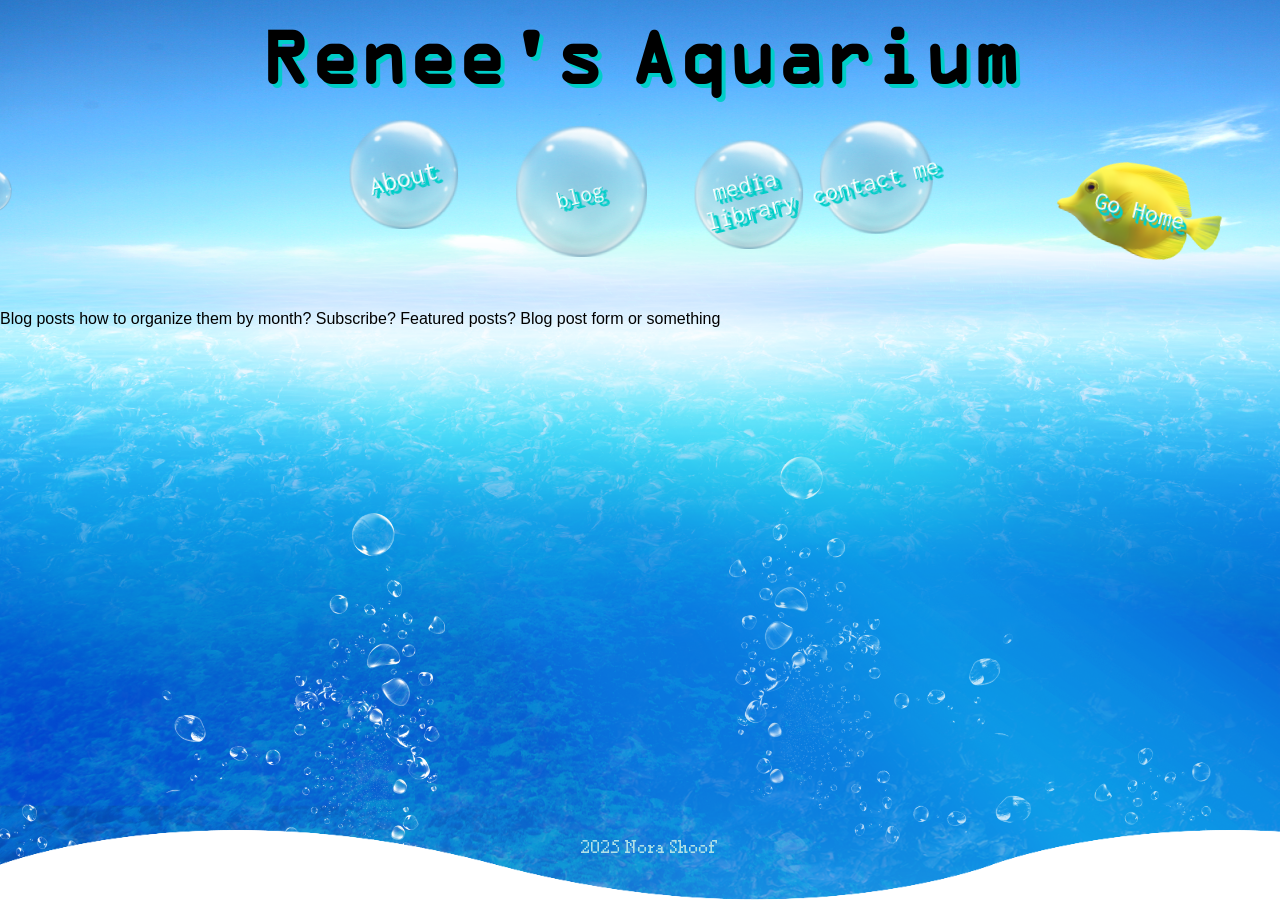
==== blog.html @ c69b9d3e "Add site pages and assets; ignore system files" ====
<!DOCTYPE html>
<html lang="en">
<head>
    <link rel="stylesheet" href="style.css">
    <meta charset="UTF-8">
    <meta name="viewport" content="width=device-width, initial-scale=1.0">
    <title>Nora Shoof</title>
    <style>
        body{}
        
    </style>
   <!--<section>
        <div class="wave wave1"></div>
        <div class="wave wave2"></div>
        <div class="wave wave3"></div>
        <div class="wave wave4"></div>
    </section>-->
</head>
<body>
    <script src="script.js"></script>
    <header>
        <h1>Renee's Aquarium</h1>
        <div class="bubbles">
            <div class="small-bubble1">
                <img src="photos/bubbles.png" alt="small bubble1">
            </div>
            <div class="about">
                <a href="about.html">About</a>
            </div>
            <div class="blog">
                <a href="blog.html">blog</a>
            </div>
            <div class="medias">
                <a href="library.html">media library</a>
            </div>
            <div class="contact">
            <a href="contact.html">contact me</a>
            </div>      
            <div class="fish1">
                <a href="home.html">Go Home</a>
            </div>   
        </div>

    </header>
    Blog posts how to organize them by month?
    Subscribe?
    Featured posts?
    Blog post form or something
    <!--<div class="container">
        <div class="section left-section">
            <div class = "wave wave1"></div>
            <div class = "wave wave2"></div>
            <div class = "wave wave3"></div>
            <div class = "wave wave4"></div>

            <p style="color: white";>
                    Welcome to my aquarium. This is to share my posts with friends organically lol.</p>

            <div style="display: flex; align-items: center;">
                <img src="photos/MD-PURPLE.gif" alt="CD"> 
                <p style="margin-left: 0; color: white;">What I'm listening to: I'm Reviving <a href="https://www.youtube.com/watch?v=H_EoaZ3eU6k">Artpop</a> by Lady Gaga</p>
                <img src="photos/back01.png" alt="star" style="height: 35px; margin-left: 17px;"> 
                <p style="margin-left: 12px; color: white;">What I'm reading: <a href="https://www.goodreads.com/book/show/37004370-the-memory-police">The Memory Police</a> by Yoko Ogawa</p>
            </div>

            <div style="display: flex; align-items: center;">
                <img src="photos/IMAC-LIME.gif" alt="star" style="height: 35px; margin-left: 17px;"> 
                <p style="margin-left: 12px; color: white;">What I'm watching: <a href="https://en.wikipedia.org/wiki/Mad_Men">Mad Men</a> </p>
            </div>

           
        </div>
        <div class="section right-section">
            <div class="container">
                <p style="color: white; position: absolute; 
                            top: 600px;">
                    RIP Goldie Narushoff 2006-2013</p>
            </div>
            <div class="bottom-right-section">
                <div class="container">
                    <p style="color: white;">
                    <br>Here's what you missed:<br>

                    <br>Plants in Tucson<br>

                    <br>My Professional Portfolio<br>

                    <br><a href="https://letterboxd.com/iggypopsmoke/">Tubi Tuesdays</a><br>
                </p>
                </div>
            </div>
            </div>
    </div>-->
    <footer>
         2025 Nora Shoof
    </footer>
</body>
</html>
---- style.css ----
body {
    font-family: Arial, sans-serif;
    margin: 0;
    padding: 0;
    position: relative;
    background-image: url("./photos/water_61.png");
    background-size: cover;
    background-attachment: fixed;
    background-repeat: no-repeat;
    background-position: center;
}

header {
    position: relative;
    padding-top: 20px;
    padding-bottom: 20px;
    font-family: 'OCRA';
    font-size: 30px;
    text-shadow: 4px 4px #00CEC8;
    padding: 15px;
    text-align: center;
    cursor: url('https://cur.cursors-4u.net/nature/nat-7/nat614.cur'), auto;
}
header h1 {
  margin: 0;
  font-size: 80px;
  line-height: 1;
}

nav ul {
    list-style: none;
    padding: 0;
}

nav ul li {
    display: inline;
    margin-right: 20px;
}

nav ul li a {
    font-family: 'Arial';
    font-weight: bold;
    font-size: 16px;
    color: #111184;
    text-decoration: none;
    cursor: url('https://cur.cursors-4u.net/nature/nat-7/nat614.cur'), auto;
}
p {
    font-size: 16px;
    font-family: 'Pixel';
    color: #333;
    line-height: 1.6;
    text-align: left;
    padding: 20px;
}

.container {
  display: flex; 
  min-height: 100vh;
  margin-top: -40px; 
}
.section {
  flex: 1; /* Distribute available space equally between the sections */
  padding: 20px;
  box-sizing: border-box;
}
.left-section {
    position: relative;   /* make the .wave positioned relative to this box */
    overflow: hidden; 
    width: 200px; /* Adjust width as needed */
    height: 500px; /* Adjust height as needed */
    background: #7f9dda;
    padding: 10px;
    margin: 20px;
    margin-left: 40px;
    border-radius: 10px;
    border-style: ridge;
    border-width: 5px;
} 
.right-section {
    background-image: url('./photos/goldie.JPG');
    background-repeat: no-repeat;
    background-position: center;
    background-size: cover;
    width:100px;
    height: 400px;
    padding: 10px;
    margin: 20px;
    margin-right: 40px;
    border-radius: 10px;
    border-style: ridge;
    border-width: 5px;
}

.bottom-right-section {
    background-image: url('./photos/bladee.gif');
    background-repeat: no-repeat;
    background-position: center;
    background-size: cover;
    width:540px;
    padding: 10px;
    height: 300px;
    margin: 20px;
    margin-right: 0px;
    margin-left: -15px;
    margin-top: -350px;
    border-radius: 10px;
    border-style: ridge;
    border-width: 5px;
}

.left-section .wave {
  position: absolute;
  left: 0;
  bottom: 0;
  width: 200%;             
  height: 100px;
  background-image: url('./photos/wave.png');
  background-repeat: repeat-x;
  background-position: 0 0;
  background-size: auto 100px;
  pointer-events: none;
  transform: translateZ(0);
}

/* overlay tint that blends with the wave image */
.left-section .wave::after {
  content: "";
  position: absolute;
  inset: 0;
  background: rgba(0, 179, 170, 0.65); /* blue-green tint — change hex/alpha as desired */
  mix-blend-mode: screen;              /* try screen | multiply | overlay to taste */
  pointer-events: none;
}

.left-section .wave1 {
  bottom: 0;
  opacity: 0.65;
  animation: wave-animation 10s linear infinite;
  z-index: 0;
}

.left-section .wave2 {
  bottom: 12px;
  opacity: 0.45;
  animation: wave-animation 14s linear infinite reverse;
  z-index: 0;
}
.left-section .wave3 {
  bottom: 24px;
  opacity: 0.30;
  animation: wave-animation 18s linear infinite;
  z-index: 0;
}
.left-section .wave4 {
  bottom: 36px;
  opacity: 0.18;
  animation: wave-animation 22s linear infinite reverse;
  z-index: 0;
}

/* ensure left-section content sits above the waves */
.left-section > *:not(.wave) {
  position: relative;
  z-index: 2;
}

@keyframes wave-animation {
  from { background-position-x: 0; }
  to   { background-position-x: -1000px; }
}


.bubbles {
    position: relative;
    overflow: visible;
    display: flex;
    justify-content: center;
    align-items: center;
    padding: 20px 40px;
    flex-wrap: nowrap;
}

.about, .blog, .medias, .contact, .fish1 {
    background-size: contain;
    background-repeat: no-repeat;
    background-position: center;
    display: flex;
    align-items: center;
    justify-content: center;
    transition: 0.3s;
    flex-shrink: 0;
}

.about {
    background-image: url(./photos/bubbles.png);
    height: 125px;
    width: 125px;
    align-self: flex-start;
    margin-right: 40px;
    margin-bottom: 18px;
}

.about:hover {
    height: 135px;
    width: 135px;
}

.blog {
    background-image: url(./photos/bubbles.png);
    height: 150px;
    width: 150px;
    margin-right: 30px;
}

.blog:hover {
    height: 115px;
    width: 115px;
    
}

.medias {
    background-image: url(./photos/bubbles.png);
    height: 125px;
    width: 125px;
    margin-bottom: -5px;
}

.medias:hover {
    height: 155px;
    width: 155px;
}

.contact {
    background-image: url(./photos/bubbles.png);
    height: 130px;
    width: 130px;
    margin-bottom: 30px;
}

.contact:hover {
    height: 140px;
    width: 140px;
}

.about a, .blog a, .contact a, .medias a, .fish1 a{
    text-decoration: none;
    color: #fff;
    filter: drop-shadow(1px 1px 0 #00CEC8);
    transition: 0.3s;
    font-family: Inconsolata;
    text-align: center;
}

.about a {
    font-size: 28px;
    transform: rotate(-14deg);
}

.blog a {
    font-size: 23px;
    transform: rotate(-14deg);
}

.medias a {
    font-size: 26px;
    transform: rotate(-14deg);
}

.contact a {
    font-size: 26px;
    transform: rotate(-14deg);
}

.about a:hover, .blog a:hover, .medias a:hover, .contact a:hover, .fish1 a:hover {
    color: #FFFF00;
    filter: drop-shadow(1px 1px 0 #ffffff00);
    text-decoration: underline;
}

.fish1 {
  background-image: url(./photos/sealife_7.png);
  position: absolute;
  align-self: flex-start;
  right: 40px;
  top: 30px;
  font-size: 26px;
  transform: rotate(14deg);
  height: 170px;
  width: 170px;
}
.fish1:hover {
    height: 160px;
}

.small-bubble1 {
  position: absolute;
  left: -50px
}

.small-bubble1 img {
  height: 50px;
}


footer {
    position: fixed;
    min-height: 20px;
    max-height: 50px; 
    left: 0;
    bottom: 0;
    width: 100%;
    /*background-color: #333;*/
    color: #B0E0E6;
    text-align: center;
    padding: 10px;        
    height: 100px;
    background-image: url('./photos/wave.png');
    background-repeat: repeat-x;
    background-position: 0 0;
    font-family: 'Pixel';
    background-size: auto 100px;
    pointer-events: none;
    transform: translateZ(0);
    animation: wave-animation 10s linear infinite;
    z-index: 0;
}

@font-face {
  font-family: 'OCRA';
  src: url('fonts/OCR-a___.ttf') format('truetype');
  font-weight: normal;
  font-style: normal;
  font-display: swap;
}
@font-face {
  font-family: 'Inconsolata';
  src: url('fonts/Inconsolata-VariableFont_wdth,wght.ttf') format('truetype');
  font-weight: normal;
  font-style: normal;
  font-display: swap;
}
@font-face {
  font-family: 'Pixel';
  src: url("fonts/pixel_times/Pixel Times.ttf");
}

@media (pointer: fine) {
  header {
    cursor: url('https://cur.cursors-4u.net/nature/nat-7/nat614.cur'), auto;
  }
    body {
    cursor: url('https://cur.cursors-4u.net/nature/nat-7/nat614.cur'), auto;
  }
  nav ul li a {
    cursor: url('https://cur.cursors-4u.net/nature/nat-7/nat614.cur'), auto;
  }
}
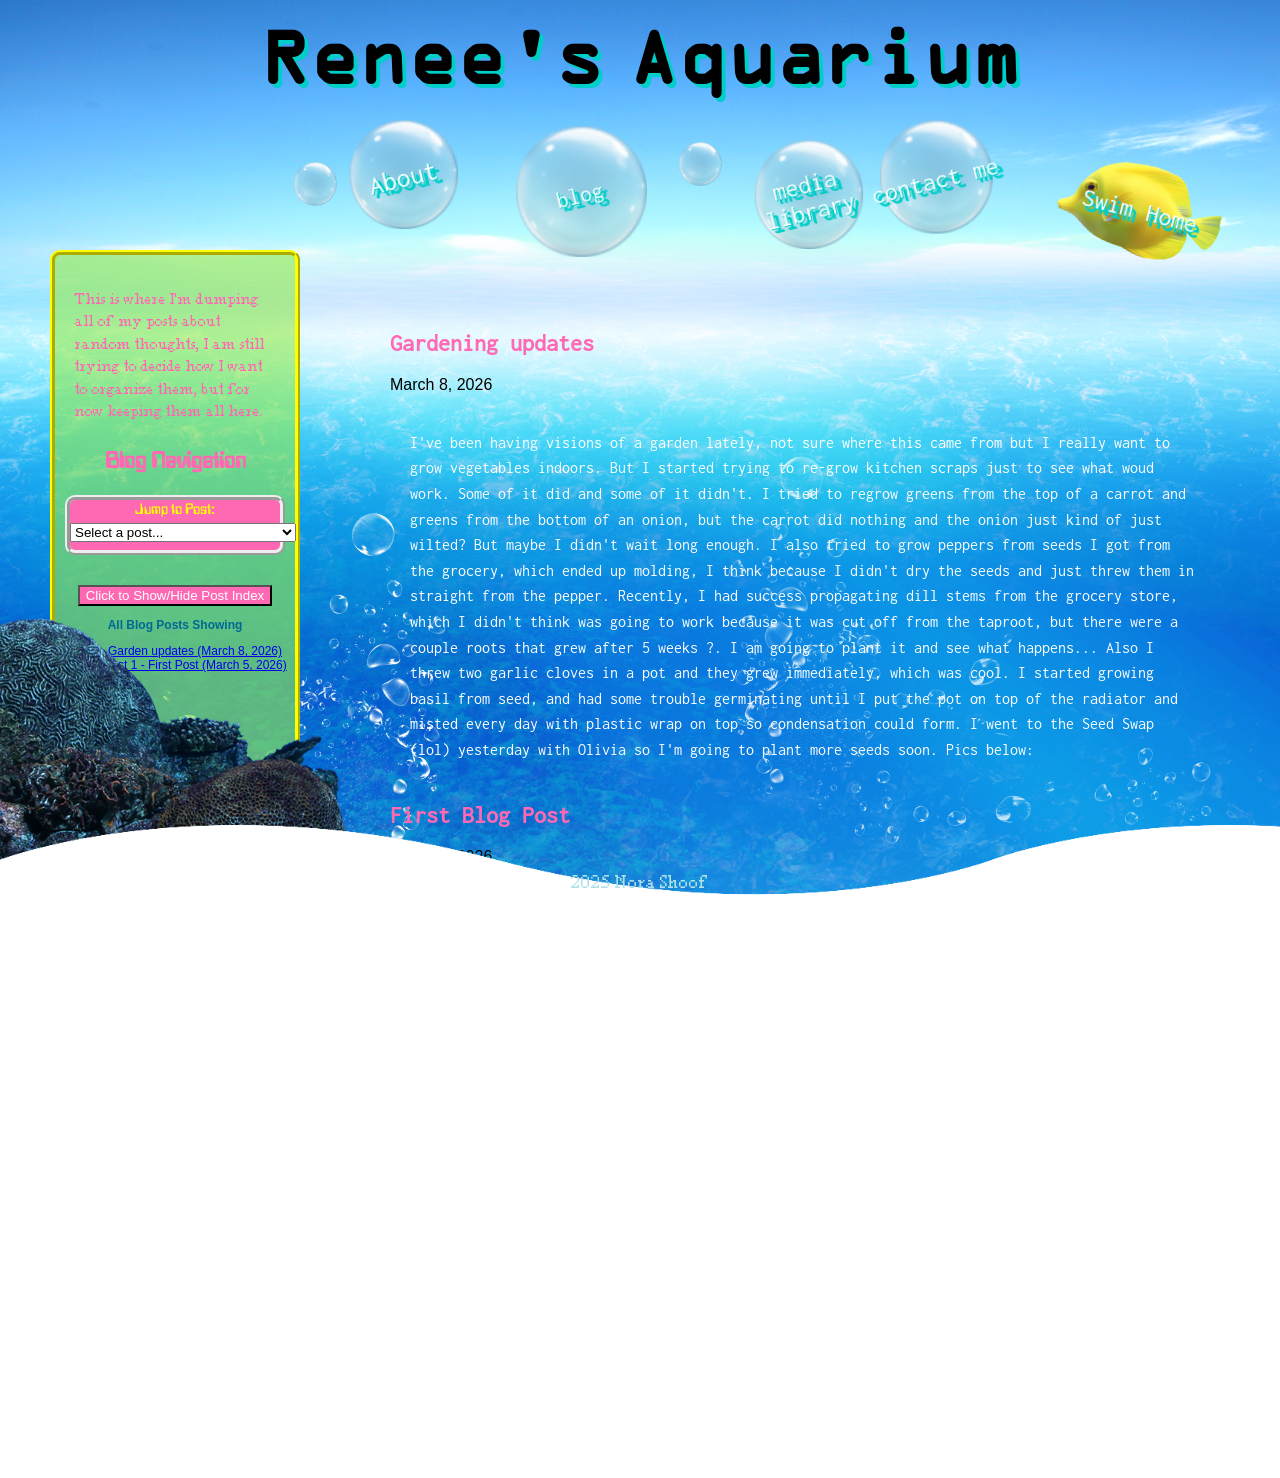
==== commit 8478a226: "various updates made" ====
--- a/blog.html
+++ b/blog.html
@@ -5,16 +5,6 @@
     <meta charset="UTF-8">
     <meta name="viewport" content="width=device-width, initial-scale=1.0">
     <title>Nora Shoof</title>
-    <style>
-        body{}
-        
-    </style>
-   <!--<section>
-        <div class="wave wave1"></div>
-        <div class="wave wave2"></div>
-        <div class="wave wave3"></div>
-        <div class="wave wave4"></div>
-    </section>-->
 </head>
 <body>
     <script src="script.js"></script>
@@ -30,6 +20,9 @@
             <div class="blog">
                 <a href="blog.html">blog</a>
             </div>
+            <div class="small-bubble2">
+                <img src="photos/bubbles.png" alt="small bubble2">
+            </div>
             <div class="medias">
                 <a href="library.html">media library</a>
             </div>
@@ -37,62 +30,95 @@
             <a href="contact.html">contact me</a>
             </div>      
             <div class="fish1">
-                <a href="home.html">Go Home</a>
+                <a href="home.html">Swim Home</a>
             </div>   
         </div>
 
     </header>
-    Blog posts how to organize them by month?
-    Subscribe?
-    Featured posts?
-    Blog post form or something
-    <!--<div class="container">
-        <div class="section left-section">
-            <div class = "wave wave1"></div>
-            <div class = "wave wave2"></div>
-            <div class = "wave wave3"></div>
-            <div class = "wave wave4"></div>
 
-            <p style="color: white";>
-                    Welcome to my aquarium. This is to share my posts with friends organically lol.</p>
-
-            <div style="display: flex; align-items: center;">
-                <img src="photos/MD-PURPLE.gif" alt="CD"> 
-                <p style="margin-left: 0; color: white;">What I'm listening to: I'm Reviving <a href="https://www.youtube.com/watch?v=H_EoaZ3eU6k">Artpop</a> by Lady Gaga</p>
-                <img src="photos/back01.png" alt="star" style="height: 35px; margin-left: 17px;"> 
-                <p style="margin-left: 12px; color: white;">What I'm reading: <a href="https://www.goodreads.com/book/show/37004370-the-memory-police">The Memory Police</a> by Yoko Ogawa</p>
-            </div>
-
-            <div style="display: flex; align-items: center;">
-                <img src="photos/IMAC-LIME.gif" alt="star" style="height: 35px; margin-left: 17px;"> 
-                <p style="margin-left: 12px; color: white;">What I'm watching: <a href="https://en.wikipedia.org/wiki/Mad_Men">Mad Men</a> </p>
-            </div>
-
-           
-        </div>
-        <div class="section right-section">
-            <div class="container">
-                <p style="color: white; position: absolute; 
-                            top: 600px;">
-                    RIP Goldie Narushoff 2006-2013</p>
-            </div>
-            <div class="bottom-right-section">
-                <div class="container">
-                    <p style="color: white;">
-                    <br>Here's what you missed:<br>
-
-                    <br>Plants in Tucson<br>
-
-                    <br>My Professional Portfolio<br>
-
-                    <br><a href="https://letterboxd.com/iggypopsmoke/">Tubi Tuesdays</a><br>
-                </p>
+    <div class="container">
+        <div class="sidebar">
+            <p style="color: #FF69B4; font-size: 14px;">This is where I'm dumping all of my posts about random thoughts, I am still trying to decide how I want to organize them, but for now keeping them all here.</p>
+            <div class="blog-navigation">
+                <div class="blog-nav-container">
+                    <h2 class="nav-title" style="font-family: 'Data70'; margin-top: -10px;">Blog Navigation</h2>
+            
+                    <!-- Quick Jump Dropdown -->
+                    <div class="quick-jump">
+                        <label for="post-select" class="jump-label" style="color: #FFFF00; font-family: 'Data70'; margin: 15px">Jump to Post:</label>
+                        <select id="post-select" class="post-dropdown">
+                            <option value="">Select a post...</option>
+                            <option value="post2">Garden updates (March 8, 2026)</option>
+                            <option value="post1">Post 1 - First Post (March 5, 2026)</option>
+                            <!-- TEMPLATE: Add new posts here in this format:
+                            <option value="postX">Post X - Your Post Title (Month Day, Year)</option>
+                            Remember to increment the post number and add newest posts at the top!
+                            -->
+                        </select>
+                    </div>
+                    
+                    <!-- Collapsible Index -->
+                    <div class="blog-index">
+                        <button class="index-toggle" onclick="toggleIndex()" style=" color:white">Click to Show/Hide Post Index</button>
+                        <div id="post-index" class="index-content" style="display: block;">
+                            <h3 style = "font-size: 12px; color:#006994" >All Blog Posts Showing</h3>
+                            <ul class="post-list" style="font-size: 12px; text-align: center;">
+                                <li><a href="#post2">Garden updates (March 8, 2026)</a></li>
+                                <li><a href="#post1">Post 1 - First Post (March 5, 2026)</a></li>
+                                <!-- TEMPLATE: Add new posts here in this format:
+                                <li><a href="#postX">Post X - Your Post Title (Month Day, Year)</a></li>
+                                Remember to increment the post number and add newest posts at the top!
+                                -->
+                            </ul>
+                        </div>
+                    </div>
                 </div>
             </div>
+        </div>
+    
+    
+        <div class="section right-section">
+            <div class="posts">
+            <!--EXAMPLE: Blog posts how to organize them by month?
+            Subscribe?
+            Featured posts?
+            Blog post form or something
+            Phone eats first
+            arts and crafts-->
+
+        
+            <!-- Blog post sections with unique IDs -->
+            <!--
+                <section id="postX" class="post">
+                <h2 class='post-title'>Post Title</h2>
+                <time class='post-date' datetime="YYYY-MM-DD">Month Day, Year</time>
+                <p class='post-content'>[Content of your blog post goes here...]</p>
+                <div class="divider"></div>
+                </section>
+                -->
+            <section id="post2" class="post">
+                <h2 class="post-title">Gardening updates</h2>
+                <time class="post-date" datetime="2026-03-08">March 8, 2026</time>
+                <p class="post-content" style= "color:white">I've been having visions of a garden lately, not sure where this came from but I really want to grow vegetables indoors. But I started trying to re-grow kitchen scraps just to see what woud work. Some of it did and some of it didn't. I tried to regrow greens from the top of a carrot and greens from the bottom of an onion, but the carrot did nothing and the onion just kind of just wilted? But maybe I didn't wait long enough. I also tried to grow peppers from seeds I got from the grocery, which ended up molding, I think because I didn't dry the seeds and just threw them in straight from the pepper. Recently, I had success propagating dill stems from the grocery store, which I didn't think was going to work because it was cut off from the taproot, but there were a couple roots that grew after 5 weeks ?. I am going to plant it and see what happens... Also I threw two garlic cloves in a pot and they grew immediately, which was cool. I started growing basil from seed, and had some trouble germinating until I put the pot on top of the radiator and misted every day with plastic wrap on top so condensation could form. I went to the Seed Swap (lol) yesterday with Olivia so I'm going to plant more seeds soon. Pics below: </p>
+                <div class="divider"></div>
+            </section>
+            <section id="post1" class="post">
+                <h2 class="post-title">First Blog Post</h2>
+                <time class="post-date" datetime="2026-03-05">March 5, 2026</time>
+                <p class="post-content" style= "color:white"> What's up you guys. About 2 months ago I started working remotely every day, at first because of sickness, then because of the snowstorm, and now because of other reasons. But I needed a project to work on to keep myself occupied. So I decided to make this website to replace social media because going on Instagram started making me physically sick, I think. I also wanted to get more into web dev/design so I thought I would just learn and put whatever I wanted on here. This is where I'm putting random stuff that I did or thoughts I have etc etc etc etc. I still feel brain dead but I have a lot of ideas and I guess I wanted somewhere to catalogue everything. Okay bye!</p>
+                <!--<img height="250" src="blog/photos/dietcokegif.gif">-->
+                <!--<img height="250" src="blog/photos/diet.gif">-->
+                <div class="divider"></div>
+            </section>
             </div>
-    </div>-->
-    <footer>
-         2025 Nora Shoof
-    </footer>
+        </div>
+    </div>
+
+    <div class="footer-scene">
+        <img src="./photos/water_69.png" class="footer-rocks" alt="">
+        <footer>
+            <p class="footer-text">2025 Nora Shoof</p>
+        </footer>
+    </div>
 </body>
 </html>
--- a/style.css
+++ b/style.css
@@ -1,13 +1,18 @@
+/* Home and Base styles*/
+
+* { box-sizing: border-box; }
 body {
     font-family: Arial, sans-serif;
     margin: 0;
-    padding: 0;
     position: relative;
     background-image: url("./photos/water_61.png");
     background-size: cover;
     background-attachment: fixed;
     background-repeat: no-repeat;
     background-position: center;
+    height: auto;
+    overflow-y: auto;
+    padding-bottom: 320px
 }
 
 header {
@@ -56,19 +61,18 @@
 
 .container {
   display: flex; 
-  min-height: 100vh;
   margin-top: -40px; 
 }
 .section {
-  flex: 1; /* Distribute available space equally between the sections */
+  flex: 1;
   padding: 20px;
   box-sizing: border-box;
 }
 .left-section {
-    position: relative;   /* make the .wave positioned relative to this box */
+    position: relative;  
     overflow: hidden; 
-    width: 200px; /* Adjust width as needed */
-    height: 500px; /* Adjust height as needed */
+    width: 200px; 
+    height: 500px; 
     background: #7f9dda;
     padding: 10px;
     margin: 20px;
@@ -78,35 +82,52 @@
     border-width: 5px;
 } 
 .right-section {
-    background-image: url('./photos/goldie.JPG');
-    background-repeat: no-repeat;
-    background-position: center;
-    background-size: cover;
-    width:100px;
-    height: 400px;
-    padding: 10px;
-    margin: 20px;
-    margin-right: 40px;
-    border-radius: 10px;
-    border-style: ridge;
-    border-width: 5px;
-}
-
-.bottom-right-section {
-    background-image: url('./photos/bladee.gif');
-    background-repeat: no-repeat;
-    background-position: center;
-    background-size: cover;
-    width:540px;
-    padding: 10px;
-    height: 300px;
-    margin: 20px;
-    margin-right: 0px;
-    margin-left: -15px;
-    margin-top: -350px;
-    border-radius: 10px;
-    border-style: ridge;
-    border-width: 5px;
+    display: flex;
+    flex-direction: column;
+    gap: 20px;
+    margin: 20px 40px 20px 20px;
+    width: 540px;            
+}
+
+.goldie{
+  position: relative; 
+  width: 540px;
+  height: 400px;
+  border-radius: 10px;
+  border-style: ridge;
+  border-width: 5px;
+  margin-top: -20px;
+
+  background-image: url('./photos/goldie.JPG');
+  background-repeat: no-repeat;
+  background-position: center;
+  background-size: cover;
+}
+
+.rip{
+  position: absolute;
+  left: 12px;
+  bottom: 12px;
+  margin: 0;
+  color: white;
+}
+.bottom-right{
+  width: 540px;
+  height: 300px;
+  padding: 10px;
+  border-radius: 10px;
+  border-style: ridge;
+  border-width: 5px;
+
+  background-image: url('./photos/bladee.gif');
+  background-repeat: no-repeat;
+  background-position: center;
+  background-size: cover;
+}
+
+.missed{
+  margin: 0;
+  color: white;
 }
 
 .left-section .wave {
@@ -128,8 +149,8 @@
   content: "";
   position: absolute;
   inset: 0;
-  background: rgba(0, 179, 170, 0.65); /* blue-green tint — change hex/alpha as desired */
-  mix-blend-mode: screen;              /* try screen | multiply | overlay to taste */
+  background: rgba(0, 179, 170, 0.65); 
+  mix-blend-mode: screen;          
   pointer-events: none;
 }
 
@@ -159,7 +180,6 @@
   z-index: 0;
 }
 
-/* ensure left-section content sits above the waves */
 .left-section > *:not(.wave) {
   position: relative;
   z-index: 2;
@@ -272,7 +292,7 @@
     transform: rotate(-14deg);
 }
 
-.about a:hover, .blog a:hover, .medias a:hover, .contact a:hover, .fish1 a:hover {
+.about a:hover, .blog a:hover, .medias a:hover, .contact a:hover, .fish1 a:hover, .contact-pet1 a:hover, .contact-pet2 a:hover, .contact-pet3 a:hover {
     color: #FFFF00;
     filter: drop-shadow(1px 1px 0 #ffffff00);
     text-decoration: underline;
@@ -293,37 +313,66 @@
     height: 160px;
 }
 
-.small-bubble1 {
-  position: absolute;
-  left: -50px
-}
-
-.small-bubble1 img {
+.small-bubble1,
+.small-bubble2 {
+  display: flex;
+  align-items: center;
+  justify-content: center;
+  flex-shrink: 0;          /* IMPORTANT in flex rows */
+  width: 60px;             /* give it a predictable box */
+  height: 60px;
+  position: relative;
+}
+.small-bubble1 img,
+.small-bubble2 img {
   height: 50px;
+  width: auto;
+  display: block;
+}
+
+.small-bubble1 { transform: translate(5px, -10px); }
+.small-bubble2 { transform: translate(-15px, -30px); }
+
+.footer-scene {
+    position: fixed;
+    bottom: 0;
+    left: 0;
+    
+    width: 100%;
+    height: 300px; 
+    pointer-events: none;
+    z-index: 0;
+}
+
+.footer-rocks {
+    position: absolute;
+    bottom: 10px;
+    left: 150px;
+    transform: translateX(-50%) scaleX(-1);
+    height: 280px;
+    z-index: 0;
+}
+
+
+.footer-text{
+  height: 50px;
+  font-family: 'Pixel';
+  color: #B0E0E6;
+  text-align: center;
 }
 
 
 footer {
-    position: fixed;
-    min-height: 20px;
-    max-height: 50px; 
-    left: 0;
+    position: absolute;
     bottom: 0;
     width: 100%;
-    /*background-color: #333;*/
-    color: #B0E0E6;
-    text-align: center;
-    padding: 10px;        
-    height: 100px;
+    padding: 10px;  
+    height: 75px;
     background-image: url('./photos/wave.png');
     background-repeat: repeat-x;
-    background-position: 0 0;
-    font-family: 'Pixel';
     background-size: auto 100px;
-    pointer-events: none;
-    transform: translateZ(0);
     animation: wave-animation 10s linear infinite;
-    z-index: 0;
+    z-index: 1;
 }
 
 @font-face {
@@ -345,6 +394,10 @@
   src: url("fonts/pixel_times/Pixel Times.ttf");
 }
 
+@font-face {
+  font-family: 'Data70';
+  src: url("fonts/Data70.ttf");
+}
 @media (pointer: fine) {
   header {
     cursor: url('https://cur.cursors-4u.net/nature/nat-7/nat614.cur'), auto;
@@ -355,4 +408,101 @@
   nav ul li a {
     cursor: url('https://cur.cursors-4u.net/nature/nat-7/nat614.cur'), auto;
   }
+}
+
+/* About styles*/
+
+main {
+  display: flex;
+  justify-content: center;
+  padding: 24px;
+}
+
+.sidebar {
+  position: relative;
+  margin: 50px;
+  width: 250px;
+  height: 600px;
+  border-radius: 10px;
+  border-style: ridge;
+  border-width: 5px;
+  border-color: #FFFF00;
+  margin-top: -20px;
+
+  background-color: rgba(150, 236, 80, 0.611);
+  background-repeat: no-repeat;
+  background-position: left;
+  background-size: cover;
+  text-align: center;
+  color: #FF69B4;
+}
+
+.quick-jump {
+  background-color: #FF69B4;
+  margin: 10px;
+  height: 60px;
+  border-radius: 10px;
+  border-style: ridge;
+  border-width: 5px;
+}
+
+.post-dropdown{
+  margin-top: 5px;
+}
+
+.index-toggle {
+  background-color: #FF69B4;
+  margin-top:20px;
+}
+
+.post-title {
+  font-family: 'Inconsolata';
+  color: #FF69B4;
+}
+
+.post-content {
+  font-family: 'Inconsolata';
+}
+
+.media-library {
+  height:700px;
+  width:1100px;
+  overflow:auto;
+  border-color: #333333;
+  border-style: solid;
+  border-width: 1px;
+  background-color:yellowgreen;
+  color:white;
+  background-color: rgba(154, 205, 50, 0.5);
+  scrollbar-color: rgba(179, 0, 255, 0.5);
+  font-family:sans-serif;
+  padding:10px;
+  margin: 0 auto;
+}
+
+img {
+  opacity: 1;
+}
+
+.contact-pets{
+    position: relative;
+    overflow: visible;
+    display: flex;
+    justify-content: center;
+    align-items: center;
+    gap: 30px;
+}
+
+.contact-pet1 {
+  font-size: 26px;
+  background-image: url(./photos/sealife_21.png);
+  width: 300px;
+  height: 150px;
+  font-family: Inconsolata;
+  align-self: flex-start;
+  
+}
+
+.contact-pet1:hover,.contact-pet2:hover,.contact-pet3:hover {
+    height: 160px;
 }
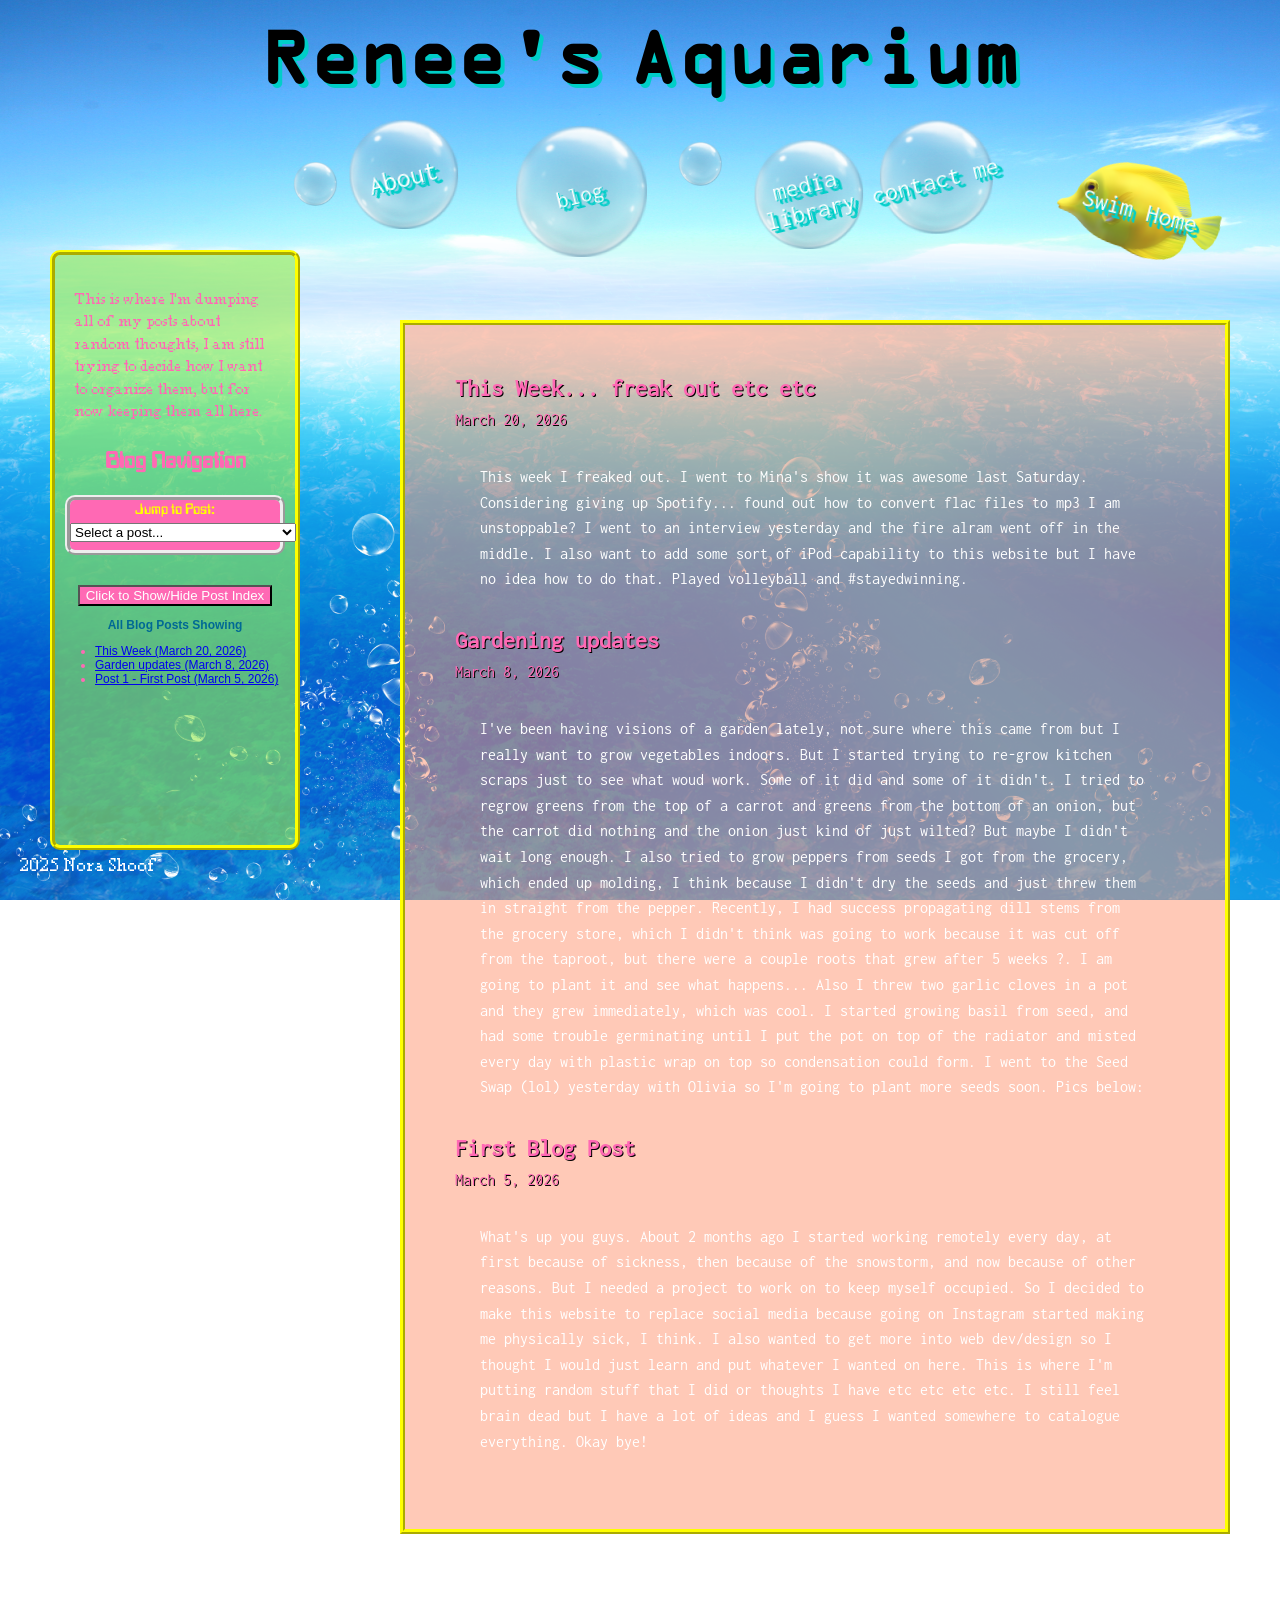
==== commit 00b235f2: "various changes made" ====
--- a/blog.html
+++ b/blog.html
@@ -7,7 +7,6 @@
     <title>Nora Shoof</title>
 </head>
 <body>
-    <script src="script.js"></script>
     <header>
         <h1>Renee's Aquarium</h1>
         <div class="bubbles">
@@ -48,6 +47,7 @@
                         <label for="post-select" class="jump-label" style="color: #FFFF00; font-family: 'Data70'; margin: 15px">Jump to Post:</label>
                         <select id="post-select" class="post-dropdown">
                             <option value="">Select a post...</option>
+                            <option value="post3">This Week (March 20, 2026)</option>
                             <option value="post2">Garden updates (March 8, 2026)</option>
                             <option value="post1">Post 1 - First Post (March 5, 2026)</option>
                             <!-- TEMPLATE: Add new posts here in this format:
@@ -62,7 +62,8 @@
                         <button class="index-toggle" onclick="toggleIndex()" style=" color:white">Click to Show/Hide Post Index</button>
                         <div id="post-index" class="index-content" style="display: block;">
                             <h3 style = "font-size: 12px; color:#006994" >All Blog Posts Showing</h3>
-                            <ul class="post-list" style="font-size: 12px; text-align: center;">
+                            <ul class="post-list" style="font-size: 12px; text-align: left;">
+                                <li><a href="#post3">This Week (March 20, 2026)</a></li>
                                 <li><a href="#post2">Garden updates (March 8, 2026)</a></li>
                                 <li><a href="#post1">Post 1 - First Post (March 5, 2026)</a></li>
                                 <!-- TEMPLATE: Add new posts here in this format:
@@ -77,7 +78,7 @@
         </div>
     
     
-        <div class="section right-section">
+        <div class="blogcontent">
             <div class="posts">
             <!--EXAMPLE: Blog posts how to organize them by month?
             Subscribe?
@@ -96,6 +97,12 @@
                 <div class="divider"></div>
                 </section>
                 -->
+            <section id="post3" class="post">
+                <h2 class="post-title">This Week... freak out etc etc</h2>
+                <time class="post-date" datetime="2026-03-08">March 20, 2026</time>
+                <p class="post-content" style= "color:white">This week I freaked out. I went to Mina's show it was awesome last Saturday. Considering giving up Spotify... found out how to convert flac files to mp3 I am unstoppable? I went to an interview yesterday and the fire alram went off in the middle. I also want to add some sort of iPod capability to this website but I have no idea how to do that. Played volleyball and #stayedwinning. </p>
+                <div class="divider"></div>
+            </section>
             <section id="post2" class="post">
                 <h2 class="post-title">Gardening updates</h2>
                 <time class="post-date" datetime="2026-03-08">March 8, 2026</time>
@@ -112,13 +119,14 @@
             </section>
             </div>
         </div>
+        
     </div>
 
     <div class="footer-scene">
-        <img src="./photos/water_69.png" class="footer-rocks" alt="">
         <footer>
             <p class="footer-text">2025 Nora Shoof</p>
         </footer>
     </div>
+    <script src="script.js"></script>
 </body>
 </html>
--- a/style.css
+++ b/style.css
@@ -292,8 +292,7 @@
     transform: rotate(-14deg);
 }
 
-.about a:hover, .blog a:hover, .medias a:hover, .contact a:hover, .fish1 a:hover, .contact-pet1 a:hover, .contact-pet2 a:hover, .contact-pet3 a:hover {
-    color: #FFFF00;
+.about a:hover, .blog a:hover, .medias a:hover, .contact a:hover, .fish1 a:hover {
     filter: drop-shadow(1px 1px 0 #ffffff00);
     text-decoration: underline;
 }
@@ -357,12 +356,15 @@
 .footer-text{
   height: 50px;
   font-family: 'Pixel';
-  color: #B0E0E6;
+  color: white;
   text-align: center;
-}
-
-
-footer {
+  bottom: 0;
+  position: absolute;
+
+}
+
+
+/*footer {
     position: absolute;
     bottom: 0;
     width: 100%;
@@ -373,6 +375,11 @@
     background-size: auto 100px;
     animation: wave-animation 10s linear infinite;
     z-index: 1;
+}*/
+
+footer {
+  bottom: 0;
+  text-align: center;
 }
 
 @font-face {
@@ -455,13 +462,17 @@
   margin-top:20px;
 }
 
-.post-title {
+.post-title, .post-date {
   font-family: 'Inconsolata';
   color: #FF69B4;
+  margin: 10px;
+  text-shadow: 1px 1px black;
+
 }
 
 .post-content {
   font-family: 'Inconsolata';
+  margin: 15px;
 }
 
 .media-library {
@@ -484,25 +495,76 @@
   opacity: 1;
 }
 
-.contact-pets{
-    position: relative;
-    overflow: visible;
-    display: flex;
-    justify-content: center;
-    align-items: center;
-    gap: 30px;
-}
-
-.contact-pet1 {
+.contact-pets {
+  display: flex;
+  justify-content: center;
+  gap: 30px;
+}
+
+.contact-pet {
+  position: relative;
+  width: 300px;
+  height: 200px;
+  display: flex;
+  justify-content: center;
+  align-items: center;
+  transition: transform 0.3s ease;
+}
+
+.contact-pet img {
+  width: 100%;
+  height: 100%;
+  object-fit: contain;
+}
+
+.contact-pet a {
+  position: absolute;
+  color: #fff;
+  text-decoration: none;
   font-size: 26px;
-  background-image: url(./photos/sealife_21.png);
-  width: 300px;
-  height: 150px;
   font-family: Inconsolata;
-  align-self: flex-start;
-  
-}
-
-.contact-pet1:hover,.contact-pet2:hover,.contact-pet3:hover {
-    height: 160px;
-}+  filter: drop-shadow(1px 1px 0 #00CEC8);
+  transition: 0.3s;
+  text-align: center;
+  text-decoration: underline;
+    
+}
+
+.linkedin a {
+  color: #0A66C2; /* LinkedIn blue */
+  text-decoration: underline;
+}
+
+.contact-pet:hover {
+  transform: translateY(-10px) scale(1.05);
+}
+
+.blogcontent {
+  background-color: rgba(255, 148, 112, 0.5);
+  border-style: ridge;
+  border-width: 5px;
+  border-color: #FFFF00;
+  position: relative;
+  margin: 50px;
+  flex: 1;
+  padding: 40px;
+  display: flex;
+  flex-direction: column;
+  justify-content: center;
+}
+
+.media-pics {
+  display: flex;
+  gap: 20px;
+  flex-wrap: wrap;
+}
+
+.card {
+  width: 200px; /* control size */
+}
+
+.card img {
+  width: 100%;
+  height: auto;
+  display: block;
+}
